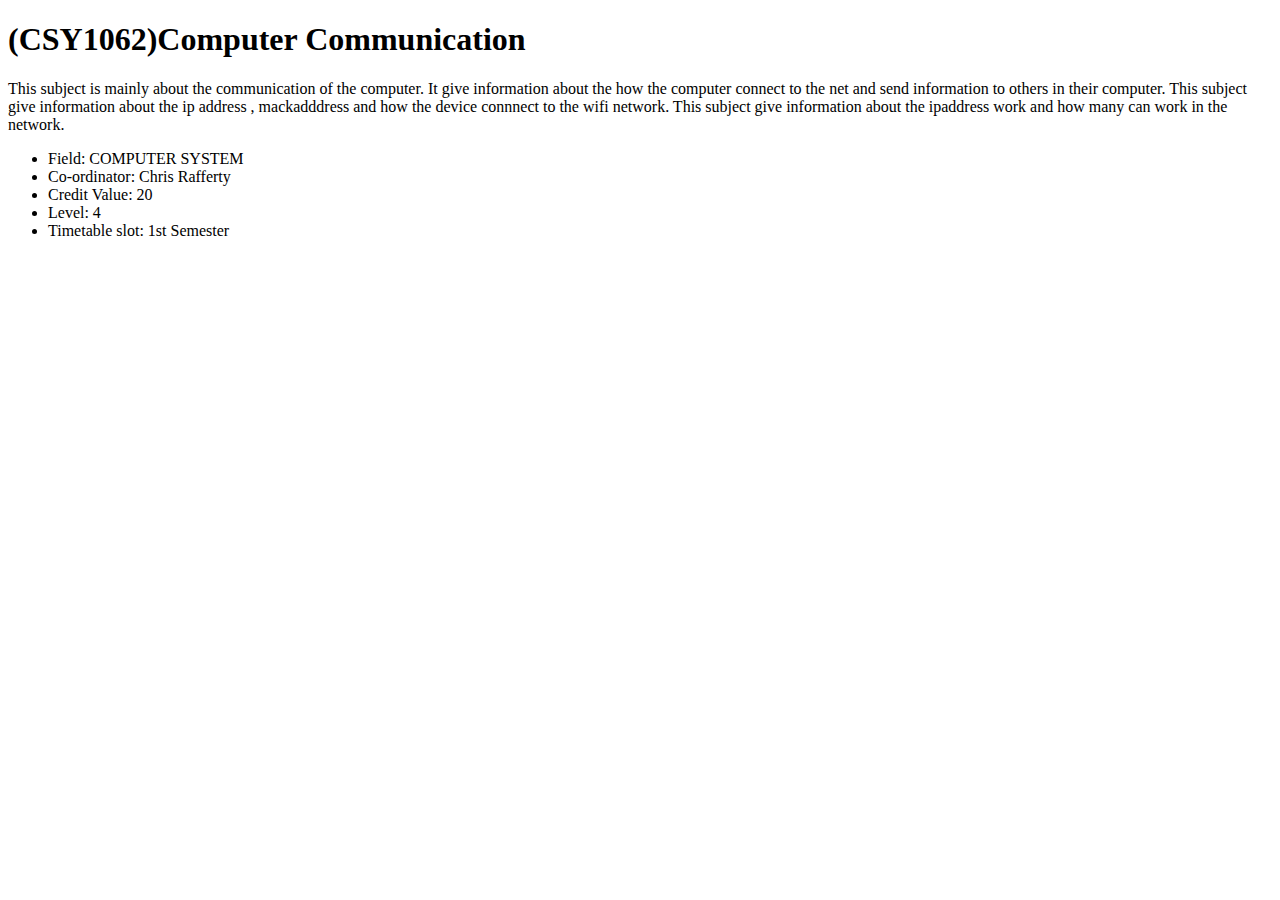
==== communication.html @ 6e99775b "nav and aside change side" ====
<!DOCTYPE html>
<html lang="en">
<head>
    <meta charset="UTF-8">
    <meta name="viewport" content="width=device-width, initial-scale=1.0">
    <title>My Website</title>
    <link rel="stylesheet" href="communication.css">
</head>
<body>
    <Header>
        <h1> (CSY1062)Computer Communication</h1>
    </Header>
    <main>
        <p>This subject is mainly about the communication of the computer. It give information about the how the computer connect to the net and send information to others in their computer.
        This subject give information about the ip address , mackadddress and how the device connnect to the wifi network. This subject give information about the 
     ipaddress work and how many can work in the network.</p>
    </main>
    <nav>
        <ul>
            <li>Field: COMPUTER SYSTEM</li>
            <li>Co-ordinator: Chris Rafferty</li>
            <li>Credit Value: 20</li>
            <li>Level: 4</li>
            <li>Timetable slot: 1st Semester</li>
         </ul>
    </nav>
</body>
</html>
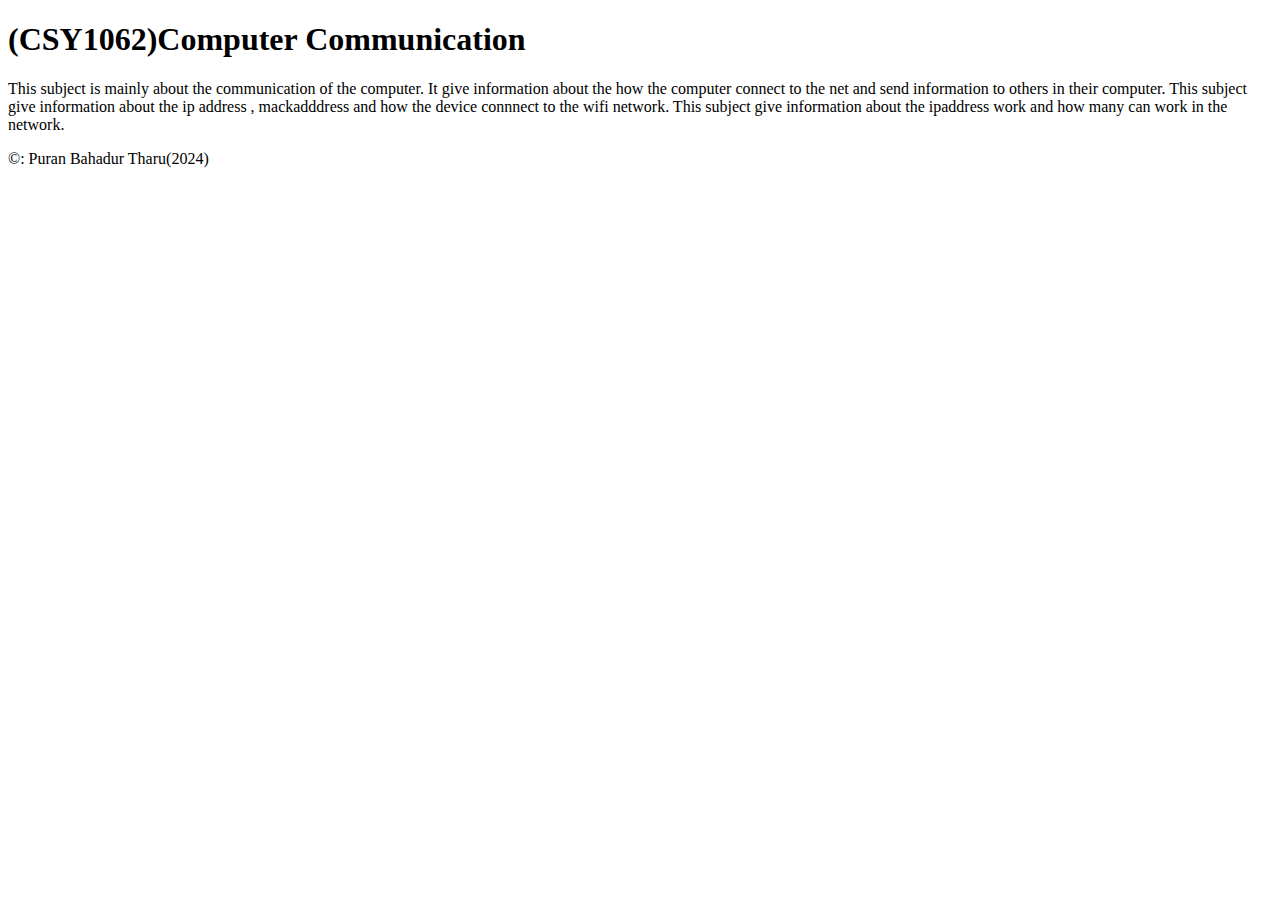
==== commit 4bf8e1ec: "footer adding" ====
--- a/communication.html
+++ b/communication.html
@@ -15,14 +15,8 @@
         This subject give information about the ip address , mackadddress and how the device connnect to the wifi network. This subject give information about the 
      ipaddress work and how many can work in the network.</p>
     </main>
-    <nav>
-        <ul>
-            <li>Field: COMPUTER SYSTEM</li>
-            <li>Co-ordinator: Chris Rafferty</li>
-            <li>Credit Value: 20</li>
-            <li>Level: 4</li>
-            <li>Timetable slot: 1st Semester</li>
-         </ul>
-    </nav>
+   <footer>
+    <p>&copy: Puran Bahadur Tharu(2024)</p>
+   </footer>
 </body>
 </html>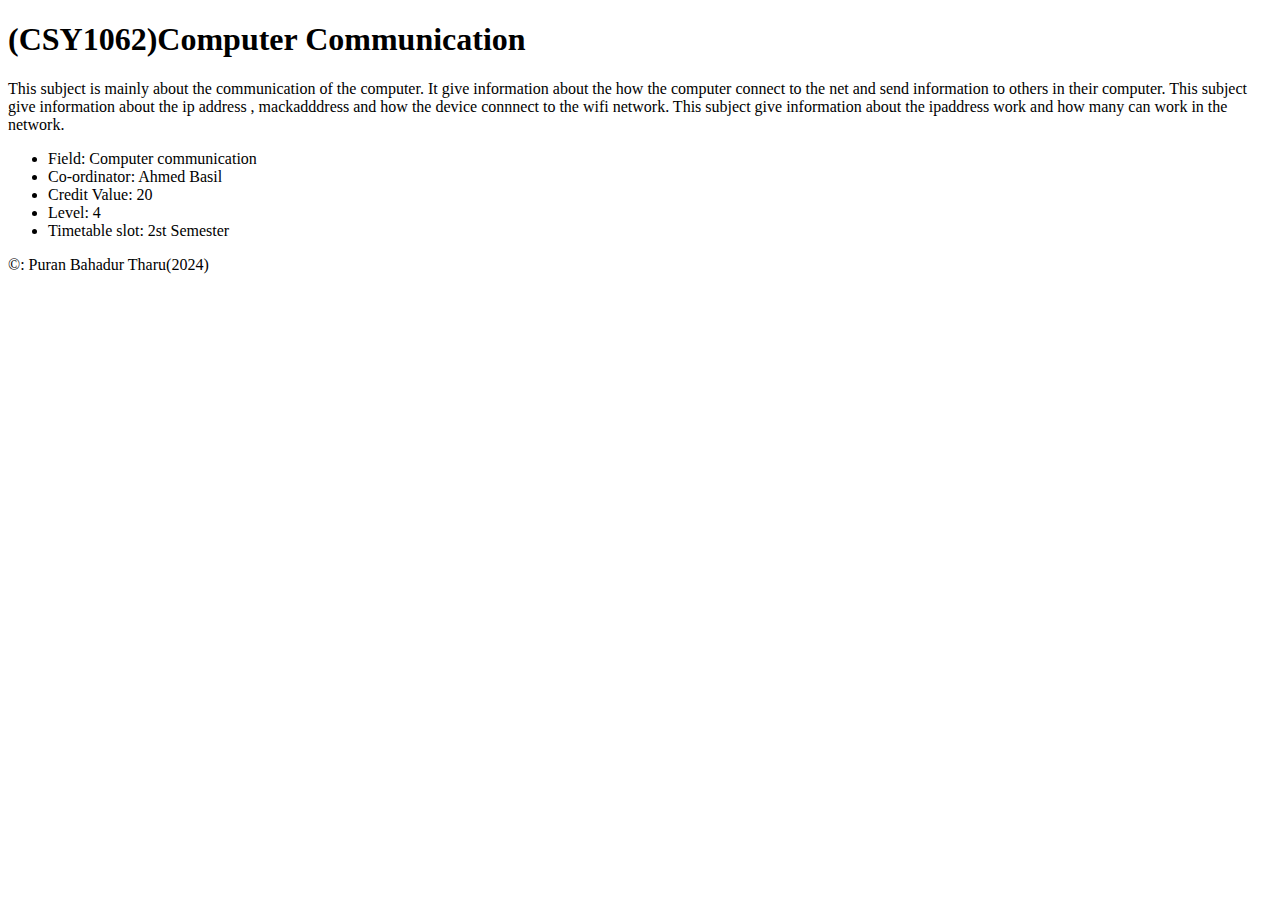
==== commit 9eb7eeca: "nav adding" ====
--- a/communication.html
+++ b/communication.html
@@ -15,6 +15,15 @@
         This subject give information about the ip address , mackadddress and how the device connnect to the wifi network. This subject give information about the 
      ipaddress work and how many can work in the network.</p>
     </main>
+    <nav>
+        <ul>
+            <li>Field: Computer communication</li>
+            <li>Co-ordinator: Ahmed Basil</li>
+            <li>Credit Value: 20</li>
+            <li>Level: 4</li>
+            <li>Timetable slot: 2st Semester</li>
+         </ul>
+        </nav>
    <footer>
     <p>&copy: Puran Bahadur Tharu(2024)</p>
    </footer>
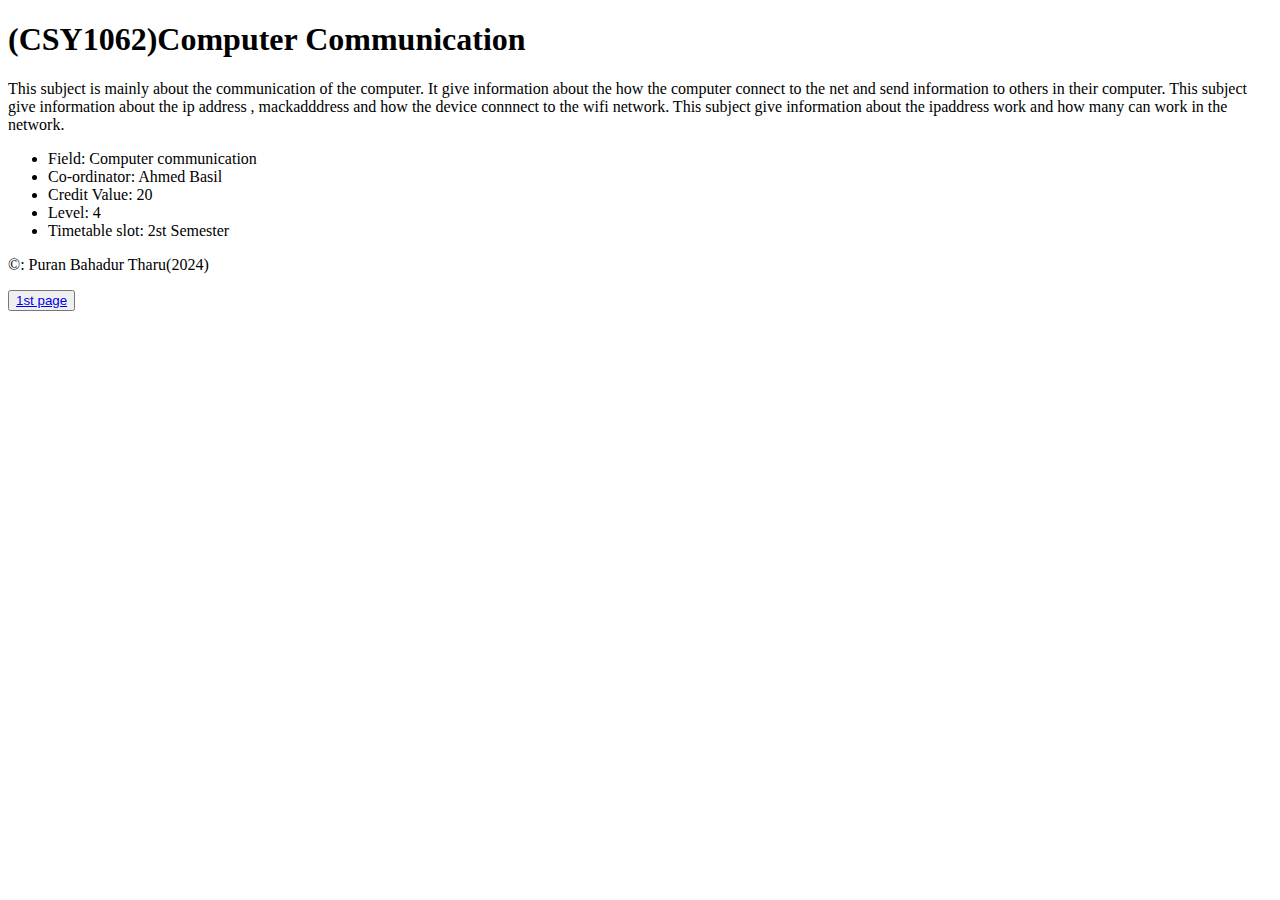
==== commit f77e755d: "adding button for 1st page" ====
--- a/communication.html
+++ b/communication.html
@@ -27,5 +27,8 @@
    <footer>
     <p>&copy: Puran Bahadur Tharu(2024)</p>
    </footer>
+   <button>
+    <a href="software.html">1st page</a>
+   </button>
 </body>
 </html>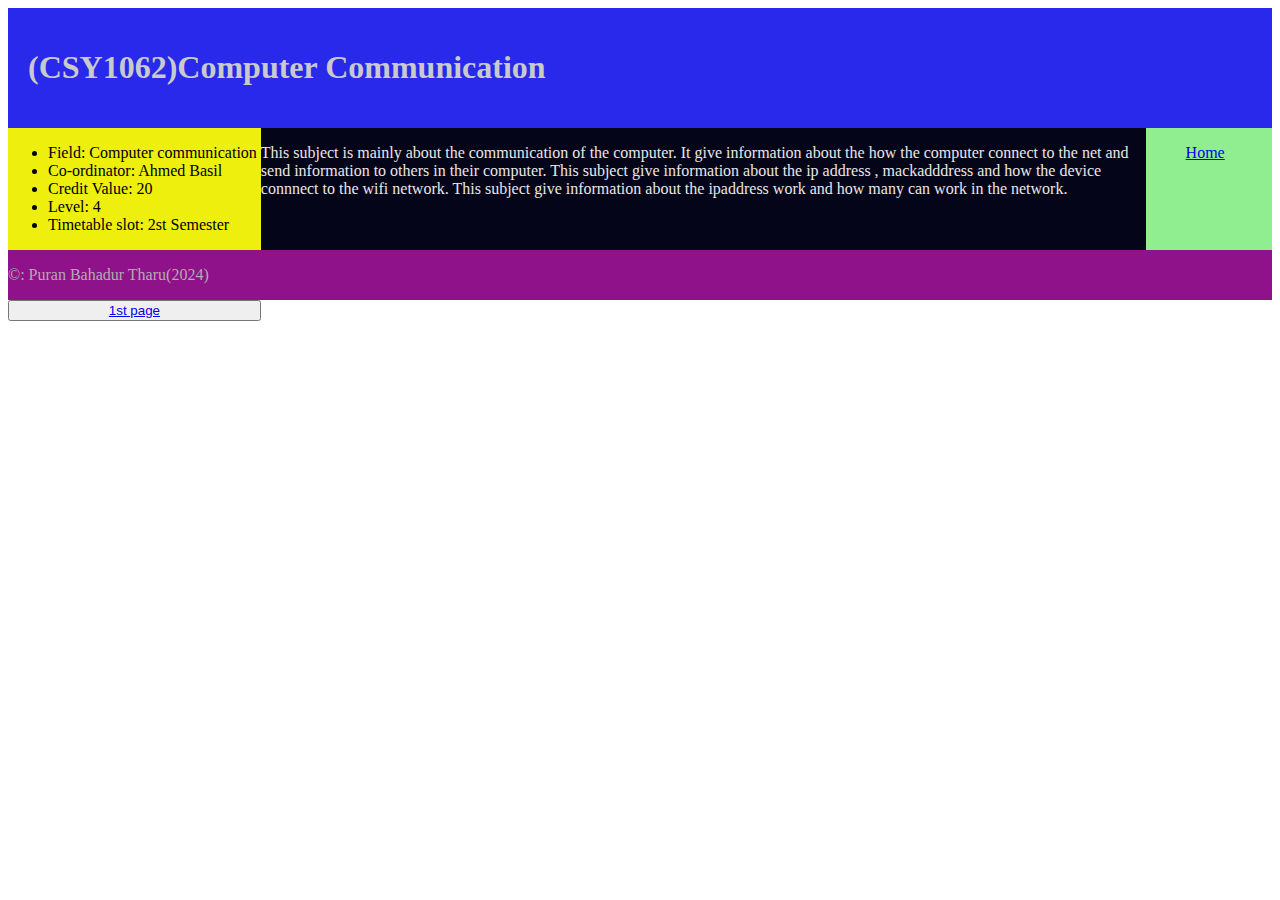
==== commit cc6b5da6: "home link adding" ====
--- a/communication.html
+++ b/communication.html
@@ -24,6 +24,11 @@
             <li>Timetable slot: 2st Semester</li>
          </ul>
         </nav>
+    <aside>
+        <ul>
+            <a href="index.html">Home</a>
+        </ul>
+    </aside>
    <footer>
     <p>&copy: Puran Bahadur Tharu(2024)</p>
    </footer>
--- a/communication.css
+++ b/communication.css
@@ -0,0 +1,34 @@
+body {
+    display: grid;
+    grid-template-columns: 20% 70% 10%;
+    grid-template-rows: auto;
+    grid-template-areas:
+    "header header header"
+    "nav main aside"
+    "footer footer footer"
+    ;
+}
+Header {
+    background-color: rgb(41, 41, 236);
+    color: rgb(200, 202, 203);
+    padding: 20px;
+    grid-area: header;
+}
+nav {
+    background-color: rgb(239, 239, 13);
+    grid-area: nav;
+}
+main {
+    background-color: rgb(5, 5, 25);
+    color: rgb(234, 231, 231);
+    grid-area: main;
+}
+aside {
+    background-color: rgb(144, 238, 144);
+    grid-area: aside;
+}
+footer {
+    background-color: rgb(143, 18, 138);
+    color: rgb(177, 173, 173);
+    grid-area: footer;
+}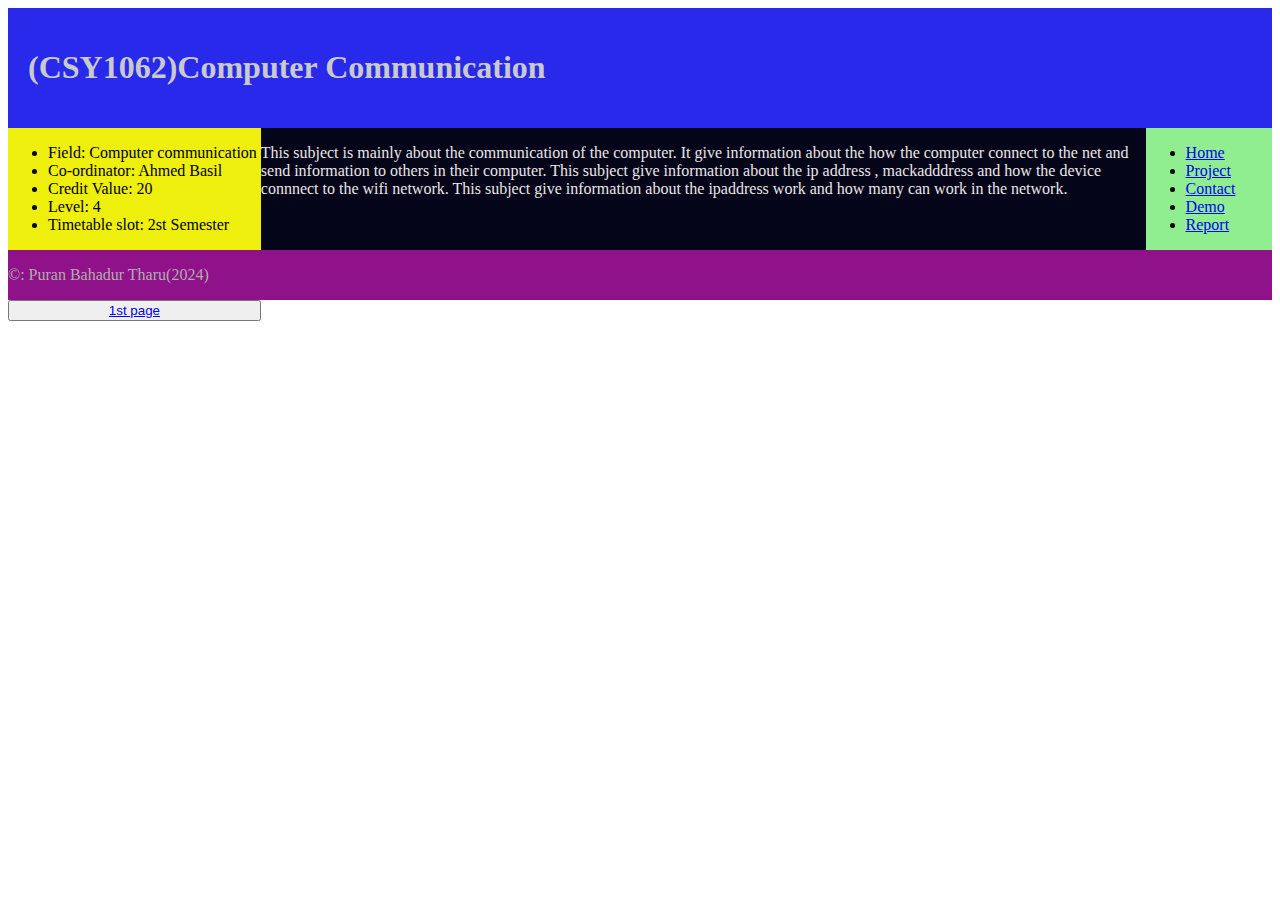
==== commit c3d3073f: "link of all pages" ====
--- a/communication.html
+++ b/communication.html
@@ -26,8 +26,15 @@
         </nav>
     <aside>
         <ul>
-            <a href="index.html">Home</a>
-        </ul>
+            <li><a href="Home.html">Home</a></li>
+            <li><a href="software.html">Project</a></li>
+        
+            <li><a href="problem.html">Contact</a></li>
+        
+            <li><a href="System.html">Demo</a></li>
+
+            <li><a href="communication.html">Report</a></li>
+        </ul>    
     </aside>
    <footer>
     <p>&copy: Puran Bahadur Tharu(2024)</p>
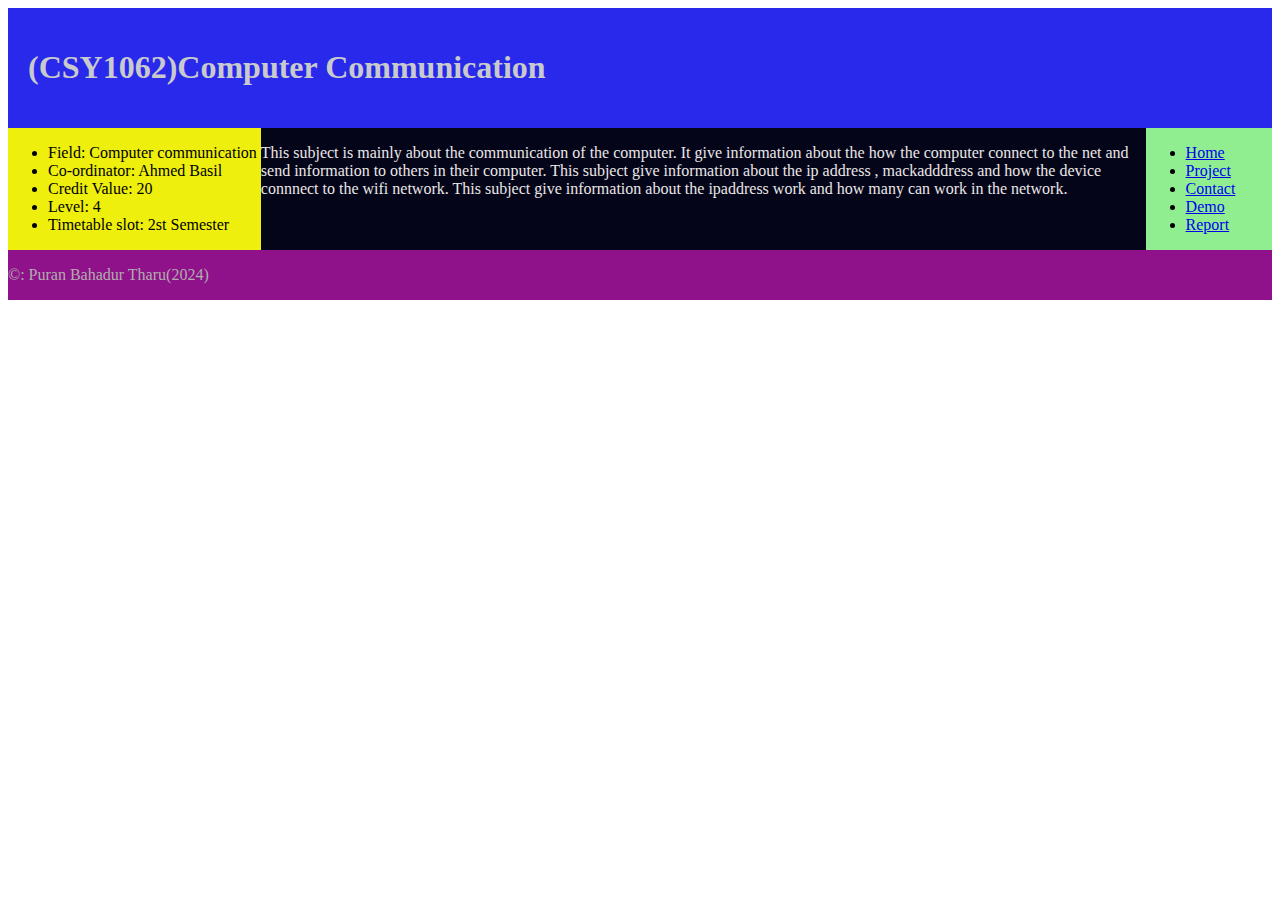
==== commit 3b04c1f1: "button remove" ====
--- a/communication.html
+++ b/communication.html
@@ -38,9 +38,6 @@
     </aside>
    <footer>
     <p>&copy: Puran Bahadur Tharu(2024)</p>
-   </footer>
-   <button>
-    <a href="software.html">1st page</a>
-   </button>
+   </footer>  
 </body>
 </html>